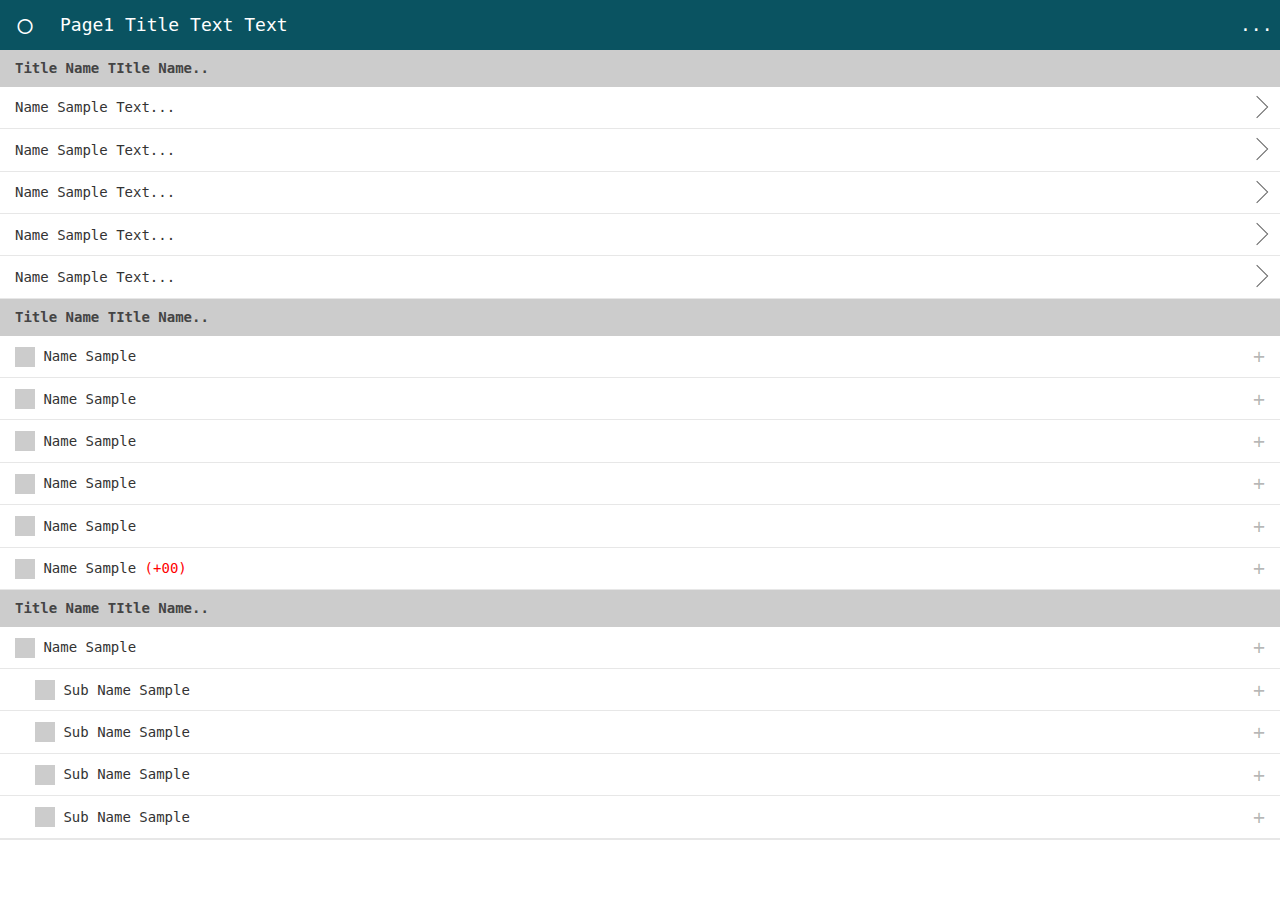
==== moblie/page1.html @ 4aeff31c "7/15" ====
<!DOCTYPE html>
<html>
<head>
<meta name="viewport" content="width=device-width, initial-scale=1.0">
<link rel="stylesheet" href="style.css">
</head>
<body>

<header>
    <p class="icon" onclick="sidenav()" style="text-align:center;font-size:25px;"><label>○</label></p>
    <p><label>Page1 Title Text Text</label></p>
    <p class="icon"><label>...</label></p>
</header>

<div class="sidenav_bg" onclick="sidenav()"></div>
<sidenav>
    <p><a href="index.html">Home</a></p>
    <p><a href="page1.html">page1</a></p>
    <p><a href="page2.html">page2 (Form)</a></p>
    <p><a href="#">aaaaa</a></p>
    <p><a href="#">aaaaa</a></p>
    <p><a href="#">aaaaa</a></p>
    <p><a href="#">aaaaa</a></p>
    <p><a href="#">aaaaa</a></p>
    <p><a href="#">aaaaa</a></p>
    <p><a href="#">aaaaa</a></p>
</sidenav>

<archive>
    <dl>
        <dt>Title Name TItle Name..</dt>
        <dd>
            <ul>
                <li>
                    <a href="#" class="arrow">
                        <span>Name Sample Text...</span>
                    </a>
                </li>
                <li>
                    <a href="#" class="arrow">
                        <span>Name Sample Text...</span>
                    </a>
                </li>
                <li>
                    <a href="#" class="arrow">
                        <span>Name Sample Text...</span>
                    </a>
                </li>
                <li>
                    <a href="#" class="arrow">
                        <span>Name Sample Text...</span>
                    </a>
                </li>
                <li>
                    <a href="#" class="arrow">
                        <span>Name Sample Text...</span>
                    </a>
                </li>
            </ul>
        </dd>
        <dt>Title Name TItle Name..</dt>
        <dd>
            <ul>
                <li>
                    <a href="#" class="plus">
                        <span class="icon"></span>
                        <span>Name Sample</span>
                    </a>
                </li>
                <li>
                    <a href="#" class="plus">
                        <span class="icon"></span>
                        <span>Name Sample</span>
                    </a>
                </li>
                <li>
                    <a href="#" class="plus">
                        <span class="icon"></span>
                        <span>Name Sample</span>
                    </a>
                </li>
                <li>
                    <a href="#" class="plus">
                        <span class="icon"></span>
                        <span>Name Sample</span>
                    </a>
                </li>
                <li>
                    <a href="#" class="plus">
                        <span class="icon"></span>
                        <span>Name Sample</span>
                    </a>
                </li>
                <li>
                    <a href="#" class="plus">
                        <span class="icon"></span>
                        <span>Name Sample</span>
                        <span style="color:red">(+00)</span>
                    </a>
                </li>
            </ul>
        </dd>
        <dt>Title Name TItle Name..</dt>
        <dd>
            <ul>
                <li>
                    <label class="plus">
                        <span class="icon"></span>
                        <span>Name Sample</span>
                    </label>
                </li>
                <li class="hauto">
                    <ul>
                        <li>
                            <label class="plus">
                                <span class="icon"></span>
                                <span>Sub Name Sample</span>
                            </label>
                        </li>
                        <li>
                            <label class="plus">
                                <span class="icon"></span>
                                <span>Sub Name Sample</span>
                            </label>
                        </li>
                        <li>
                            <label class="plus">
                                <span class="icon"></span>
                                <span>Sub Name Sample</span>
                            </label>
                        </li>
                        <li>
                            <label class="plus">
                                <span class="icon"></span>
                                <span>Sub Name Sample</span>
                            </label>
                        </li>
                    </ul>
                </li>
            </ul>

        </dd>
    </dl>




</archive>

<script>
let toggle = false;
const sidenav = ()=>{
    if (toggle) {
        document.querySelector(".sidenav_bg").classList.remove("active");
        document.querySelector("sidenav").classList.remove("active");
        toggle = false;
    }
    else {
        document.querySelector(".sidenav_bg").classList.add("active");
        document.querySelector("sidenav").classList.add("active");
        toggle = true;
    }
};
</script>
</body>
</html>
---- moblie/style.css ----
:root {
    --header_bg:rgb(10, 83, 97);
    --header_color:white;
    --button_bg:rgb(30, 52, 88);
    --button_color:white;
    --create_bg:rgb(40, 150, 36);
    --create_color:white;
}
*{
    margin:0;
    padding:0;
    box-sizing:border-box;
    font-family: ui-monospace, 'Cascadia Code', 'Source Code Pro', Menlo, Consolas, 'DejaVu Sans Mono', monospace;    
    word-break: break-all;
    letter-spacing:0;
}
h1,h2,h3,h4,h5 {
    font-weight:normal;
}
body {
    background:rgb(255, 255, 255);
    color:#444;
}
header {
    background:var(--header_bg);
    color:var(--header_color);
    position:absolute;
    left:0;
    top:0;
    width:100%;
    height:50px;
    line-height:50px;
    display:table;
}
header > * {
    display:table-cell;
    vertical-align:middle;
    overflow:hidden;
}
header p {
    font-size:18px;
    line-height:50px;
    height:50px;
    position:relative;
}
header label {
    position:absolute;
    left:0;
    top:0;
    right:0;
    bottom:0;
    padding:0 10px;
}
header .icon {
    width:50px;
    height:50px;
}
sidenav {
    background:var(--header_bg);
    color:var(--header_color);
    box-shadow:none;
    width:240px;
    position:absolute;
    left:-240px;
    top:0;
    bottom:0;
    overflow:auto;
    transition-duration:300ms;
    z-index:3;
}
sidenav.active {
    left:0;
    box-shadow:0 0 10px #999;
}
sidenav a {
    display:block;
    color:var(--header_color);
    text-decoration:none;
    font-size:16px;
    border-bottom:solid 1px rgba(255,255,255,0.5);
    padding:15px;
}
.sidenav_bg {
    position:absolute;
    left:-100%;
    top:0;
    width:100%;
    height:100%;
    background:rgba(0,0,0,0);
    transition-duration:300ms;
    z-index:2;
}
.sidenav_bg.active{
    background:rgba(0,0,0,0.6);
    left:0;
}
archive {
    position:absolute;
    left:0;
    top:0;
    right:0;
    bottom:0;
    overflow:auto;
    font-size:14px;
    line-height:1.3rem;
}
archive .wk {
    padding:15px;
}
header ~ archive {
    top:50px;
}
archive p {
    margin-bottom:1.5rem;
}
archive img {
    width:100%;
}
archive ul {
    list-style-type:none;
}
archive ul li {
    margin:0;
    padding:0;
    overflow:hidden;
    border-bottom:solid 1px rgba(20,20,20, 0.1);
}
archive ul li ul li {
    padding-left:20px;
}
archive dl dt {
    background: rgb(0,0,0,0.2);
    padding:8px 15px;
    display:block;
    font-weight:bold;
}
archive ul li a,
archive ul li label {
    padding:10px 15px;
    display:block;
    background:white;
    color:#333;
    text-decoration:none;
    position:relative;
}
archive ul li a.inline,
archive ul li label.inline {
    display:inline-block;
}
archive ul li .arrow:after{
    content:"";
    position:absolute;
    display:block;
    width:15px;
    height:15px;
    border-right:solid 1px rgba(0,0,0,0.6);
    border-bottom:solid 1px rgba(0,0,0,0.6);
    transform:rotate(-45deg);
    top:12px;
    right:15px;
}
archive ul li .plus:after{
    content:"+";
    font-size:20px;
    color:rgba(0,0,0,0.3);
    position:absolute;
    display:block;
    top:50%;
    transform:translateY(-50%);
    right:15px;
}
archive ul li span {
    display:inline-block;
    vertical-align:middle;
}
archive ul li span.icon {
    background:rgba(0,0,0,0.2);
    width:20px;
    height:20px;
}
archive ul li input,
archive ul li select,
archive ul li textarea {
    display:block;
    width:100%;
    padding:0 15px;
    height:40px;
    line-height:40px;
    border:none;
    font-size:15px;
    outline:none;
}
archive ul li input[type=radio], 
archive ul li input[type=checkbox] {
    width:auto;    
    height:auto;
    display:inline-block;
    zoom:1.2;
    vertical-align:middle;
    margin-right:10px;
}
archive ul li textarea {
    line-height:1.5rem;
    min-height:200px;
    padding:10px 15px;
}
.btn {
    background:var(--button_bg);
    color:var(--button_color);
    line-height:40px;
    height:40px;
    padding: 0 15px;
    border:none;
    display:block;
    width:100%;
    border-radius:3px;    
    font-size:15px; 
    opacity:1;   
    transition-duration:300ms;
}
.btn:active{
    opacity:0.5;
}
.btn.create_btn {
    background:var(--create_bg);
    color:var(--create_color);
}
.m5 { margin:5px; }
.m10 {margin:10px; }
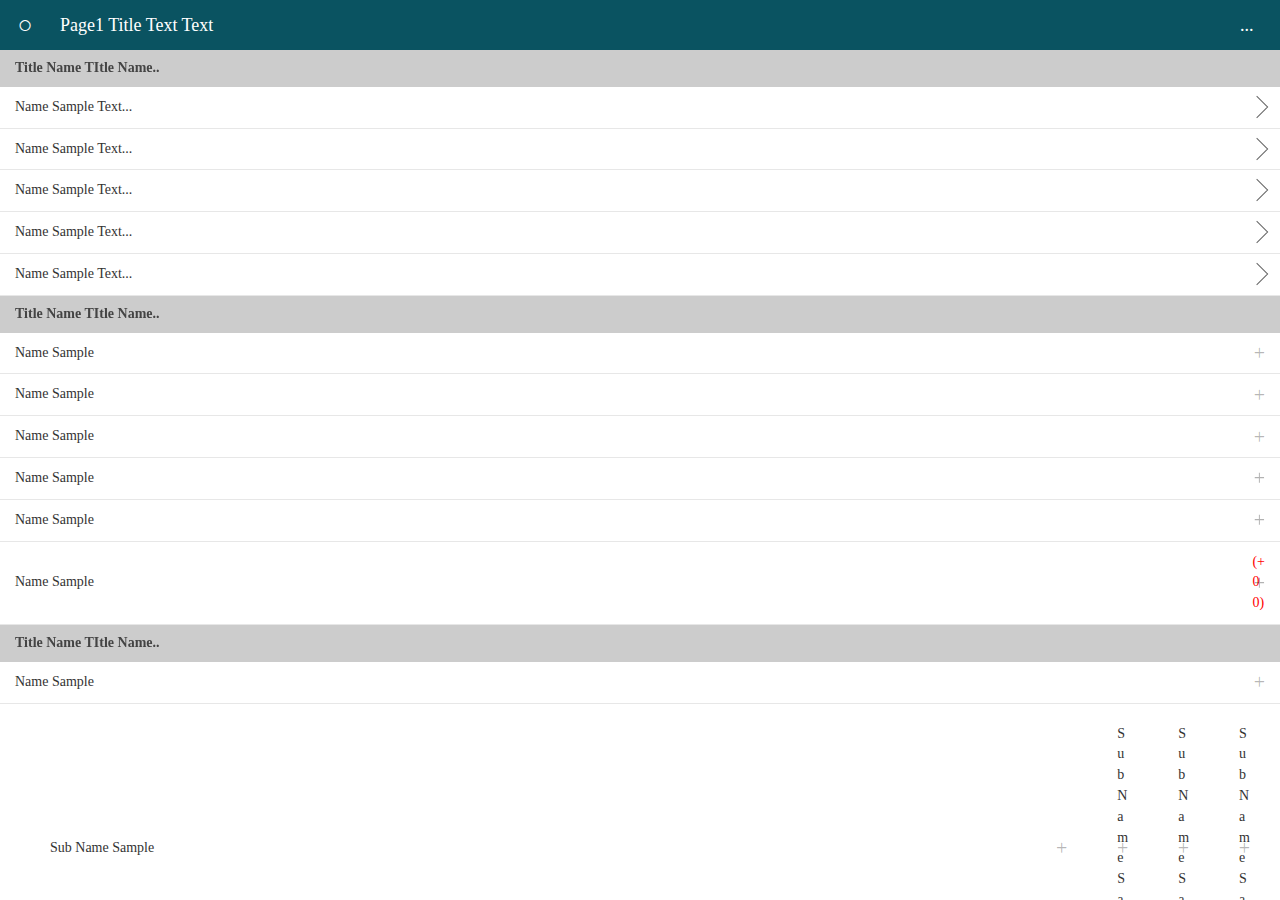
==== commit 2f9ef12e: "7/17" ====
--- a/moblie/page1.html
+++ b/moblie/page1.html
@@ -17,6 +17,7 @@
     <p><a href="index.html">Home</a></p>
     <p><a href="page1.html">page1</a></p>
     <p><a href="page2.html">page2 (Form)</a></p>
+    <p><a href="page3.html">page3 (Dialog)</a></p>
     <p><a href="#">aaaaa</a></p>
     <p><a href="#">aaaaa</a></p>
     <p><a href="#">aaaaa</a></p>
--- a/moblie/style.css
+++ b/moblie/style.css
@@ -10,7 +10,6 @@
     margin:0;
     padding:0;
     box-sizing:border-box;
-    font-family: ui-monospace, 'Cascadia Code', 'Source Code Pro', Menlo, Consolas, 'DejaVu Sans Mono', monospace;    
     word-break: break-all;
     letter-spacing:0;
 }
@@ -20,6 +19,31 @@
 body {
     background:rgb(255, 255, 255);
     color:#444;
+}
+a {
+    color:#666;
+    text-decoration:none;
+}
+.wk {
+    padding:15px;
+}
+.text_right {
+    text-align:right;
+}
+.text_center {
+    text-align:center;
+}
+.f_none {
+    float:none;
+}
+.f_left {
+    float:left;
+}
+.f_right {
+    float:right;
+}
+.disabled {
+    color:gray;
 }
 header {
     background:var(--header_bg);
@@ -95,7 +119,7 @@
     left:0;
 }
 archive {
-    position:absolute;
+    position:fixed;
     left:0;
     top:0;
     right:0;
@@ -104,9 +128,7 @@
     font-size:14px;
     line-height:1.3rem;
 }
-archive .wk {
-    padding:15px;
-}
+
 header ~ archive {
     top:50px;
 }
@@ -134,18 +156,23 @@
     display:block;
     font-weight:bold;
 }
-archive ul li a,
-archive ul li label {
+archive ul li > *{
     padding:10px 15px;
-    display:block;
+    display:table;
     background:white;
     color:#333;
     text-decoration:none;
     position:relative;
-}
-archive ul li a.inline,
-archive ul li label.inline {
+    width:100%;
+}
+archive ul li.inline > * {
     display:inline-block;
+    width:auto;
+}
+archive ul li > * > * {
+    display:table-cell;
+    vertical-align:middle;
+    width:100%;
 }
 archive ul li .arrow:after{
     content:"";
@@ -169,18 +196,14 @@
     transform:translateY(-50%);
     right:15px;
 }
-archive ul li span {
-    display:inline-block;
-    vertical-align:middle;
-}
 archive ul li span.icon {
     background:rgba(0,0,0,0.2);
     width:20px;
     height:20px;
 }
-archive ul li input,
-archive ul li select,
-archive ul li textarea {
+input,
+select,
+textarea {
     display:block;
     width:100%;
     padding:0 15px;
@@ -190,16 +213,97 @@
     font-size:15px;
     outline:none;
 }
-archive ul li input[type=radio], 
-archive ul li input[type=checkbox] {
-    width:auto;    
-    height:auto;
+input[type=radio], 
+input[type=checkbox] {
+    appearance: none;;
+    width:22px;
+    height:22px;
+    padding:0;
     display:inline-block;
-    zoom:1.2;
     vertical-align:middle;
-    margin-right:10px;
-}
-archive ul li textarea {
+    border:solid 3px lightgray;
+    border-radius:4px;
+    position:relative;
+    transition-duration:300ms;
+}
+input[type=radio]:after,
+input[type=checkbox]:after{
+    content:"";
+    display:block;
+    position:absolute;
+    opacity:0;
+    transition-duration:300ms;
+}
+input[type=radio]{
+    border-radius:50%;
+}
+input[type=radio]:after{
+    width:11px;
+    height:11px;
+    left:50%;
+    top:50%;
+    transform:translateX(-50%) translateY(-50%);
+    border-radius:50%;
+    background:rgb(37, 161, 33);
+}
+input[type=radio]:checked {
+    border:solid 3px rgb(37, 161, 33);
+}
+input[type=radio]:checked:after{
+    opacity:1;
+}
+input[type=radio][disabled],
+input[type=checkbox][disabled] {
+    border:solid 3px rgba(0,0,0,0.05);
+    background:rgba(0,0,0,0.05);
+}
+input[type=checkbox]:after {
+    content:"\02713";
+    width:20px;
+    height:20px;
+    zoom:1.1;
+    left:0;
+    top:0;
+    font-weight:bold;
+    line-height:18px;
+    text-align:center;
+    color:white;
+}
+input[type=checkbox]:checked:after {
+    opacity:1;
+}
+input[type=checkbox]:checked {
+    border:solid 3px rgb(37, 161, 33);
+    background:rgb(37, 161, 33);
+    opacity:1;
+}
+input[type=checkbox].switch {
+    width:44px;
+    border-radius:11px;
+    background:lightgray;
+}
+input[type=checkbox].switch:after{
+    content:"";
+    background:white;
+    width:16px;
+    height:16px;
+    border-radius:50%;
+    left:0;
+    top:50%;
+    transform:translateY(-50%);
+    opacity:1;
+}
+input[type=checkbox].switch:checked {
+    background:rgb(37, 161, 33);
+}
+input[type=checkbox].switch:checked:after {
+    left:18px;
+}
+input[type=checkbox][disabled].switch {
+    border:solid 3px rgba(0,0,0,0.05);
+    background:rgba(0,0,0,0.05);
+}
+ textarea {
     line-height:1.5rem;
     min-height:200px;
     padding:10px 15px;
@@ -226,4 +330,78 @@
     color:var(--create_color);
 }
 .m5 { margin:5px; }
-.m10 {margin:10px; }+.m10 {margin:10px; }
+.mr5 { margin-right:5px; }
+.mr10 { margin-right:10px; }
+.ml5 { margin-left:5px; }
+.ml10 { margin-left:10px; }
+
+dialog {
+    position:fixed;
+    display:block;
+    z-index:-1;
+    opacity:0;
+    left:0;
+    top:0;
+    width:100%;
+    height:100%;
+    background:rgba(0,0,0,0.7);
+    transition-duration:300ms;
+    transition-property: opacity;;
+}
+dialog dwindow {
+    position:absolute;
+    z-index:-1;
+    background:white;
+    display:table;
+    width:100%;
+    max-width:75%;
+    top:50%;
+    left:50%;
+    opacity:0;
+    transform:translateX(-50%) translateY(-50%);
+    transition-duration:300ms;
+    transition-property: opacity;;
+}
+dialog dwindow.minimum {
+    max-width:inherit;
+    width:auto;
+}
+dialog dwindow.maximum{
+    max-width:90%
+}
+dialog dheader,
+dialog dfooter,
+dialog dcontent {
+    display:table-row;
+}
+dialog dheader > *,
+dialog dfooter > *,
+dialog dcontent > *{
+    display:table-cell;
+}
+dialog dheader > *{
+    padding:0 15px;
+    height:50px;
+    line-height:50px;
+    font-weight:bold;
+}
+dialog dfooter > * {
+    padding:10px 15px;
+    overflow:hidden;
+    zoom:1;
+}
+dialog dfooter > * > * {
+    float:left;
+}
+dialog dfooter > * > *.f_right {
+    float:right;
+}
+dialog.open {
+    opacity:1;
+    z-index:10;
+}
+dialog.open dwindow{
+    opacity:1;
+    z-index:10;
+}